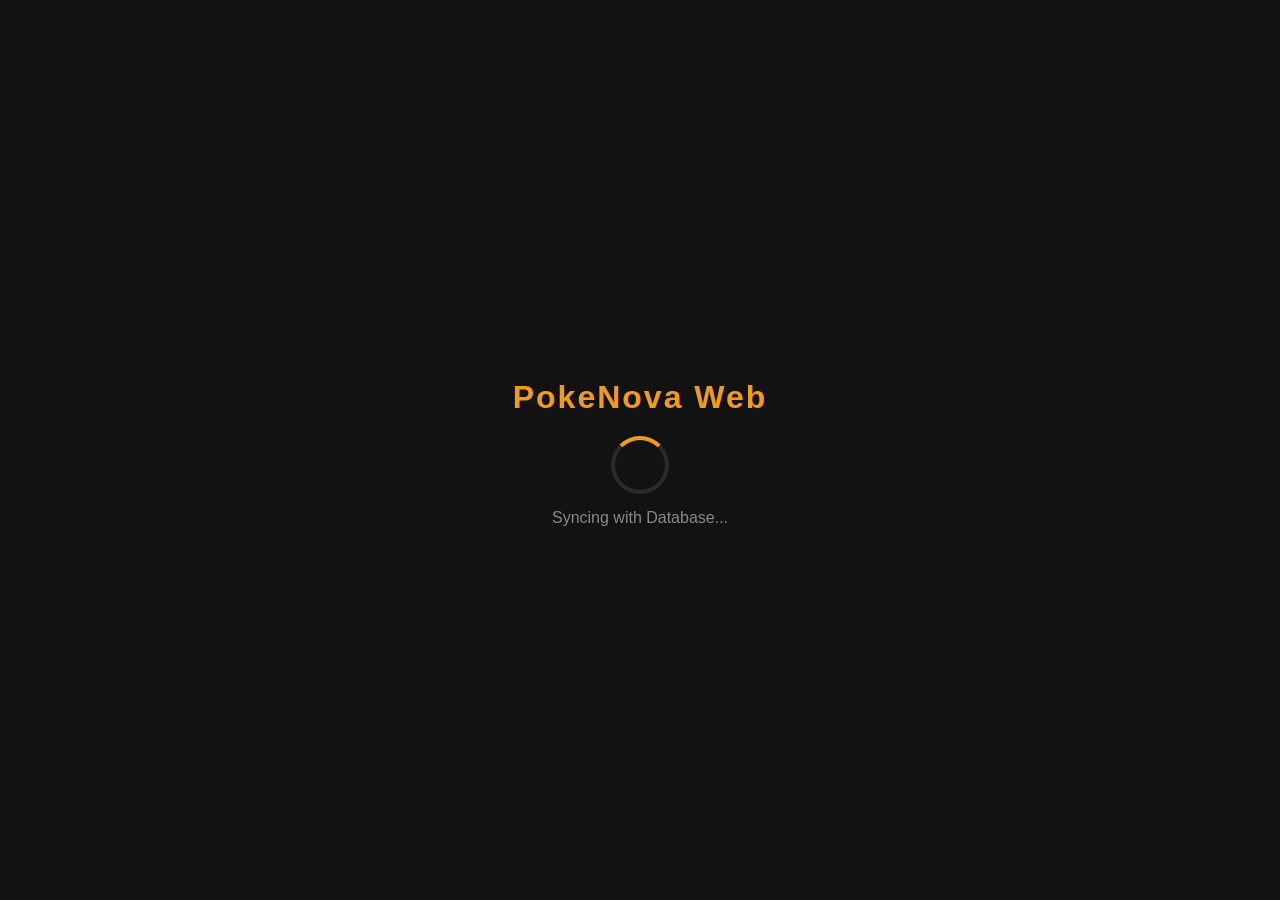
==== index.html @ a1a82f0c "Create index.html" ====
<!DOCTYPE html>
<html lang="en">
<head>
    <meta charset="UTF-8">
    <meta name="viewport" content="width=device-width, initial-scale=1.0">
    <title>Loading PokeNova...</title>
    <style>
        body {
            margin: 0;
            height: 100vh;
            display: flex;
            flex-direction: column;
            justify-content: center;
            align-items: center;
            background-color: #121212;
            color: #ffffff;
            font-family: sans-serif;
        }
        h1 {
            color: #f39c12;
            letter-spacing: 2px;
            margin-bottom: 20px;
        }
        .spinner {
            width: 50px;
            height: 50px;
            border: 4px solid rgba(255, 255, 255, 0.1);
            border-top: 4px solid #f39c12;
            border-radius: 50%;
            animation: spin 1s linear infinite;
        }
        @keyframes spin {
            0% { transform: rotate(0deg); }
            100% { transform: rotate(360deg); }
        }
        p {
            color: #888;
            margin-top: 15px;
        }
    </style>
</head>
<body>
    <h1>PokeNova Web</h1>
    <div class="spinner"></div>
    <p>Syncing with Database...</p>

    <script>
        // 2.5 seconds ke baad home.html par redirect karega
        setTimeout(() => {
            window.location.href = "home.html";
        }, 2500);
    </script>
</body>
</html>
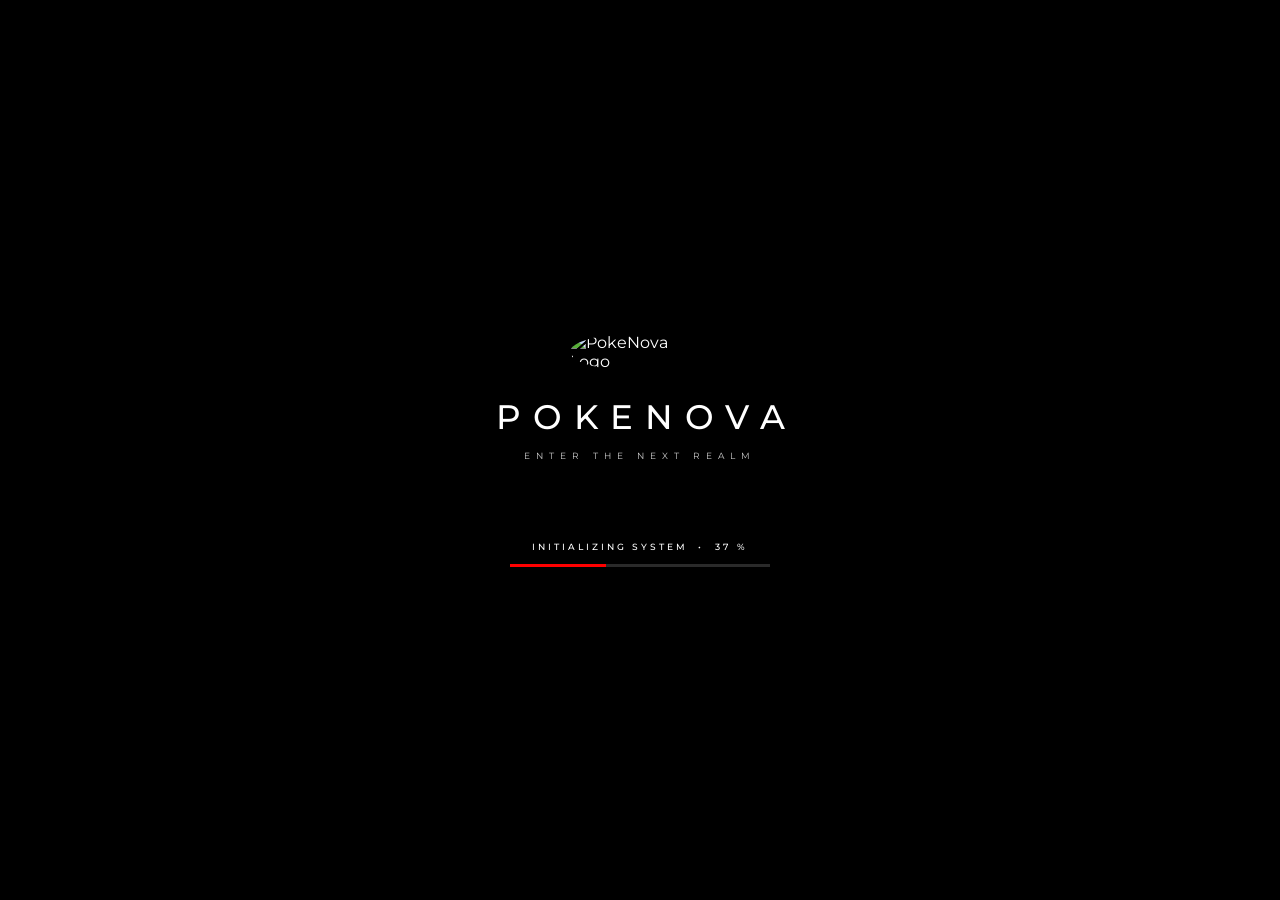
==== commit 8ad08c6a: "Update index.html" ====
--- a/index.html
+++ b/index.html
@@ -3,52 +3,132 @@
 <head>
     <meta charset="UTF-8">
     <meta name="viewport" content="width=device-width, initial-scale=1.0">
-    <title>Loading PokeNova...</title>
+    <title>PokeNova - Initializing</title>
+    
+    <!-- Premium Geometric Font (Montserrat) -->
+    <link rel="preconnect" href="https://fonts.googleapis.com">
+    <link rel="preconnect" href="https://fonts.gstatic.com" crossorigin>
+    <link href="https://fonts.googleapis.com/css2?family=Montserrat:wght@400;500;600&display=swap" rel="stylesheet">
+    
     <style>
+        /* Base Reset */
+        * {
+            margin: 0;
+            padding: 0;
+            box-sizing: border-box;
+            font-family: 'Montserrat', sans-serif;
+        }
+
+        /* Pure Black Background */
         body {
-            margin: 0;
             height: 100vh;
             display: flex;
             flex-direction: column;
             justify-content: center;
             align-items: center;
-            background-color: #121212;
+            background-color: #000000;
             color: #ffffff;
-            font-family: sans-serif;
+            overflow: hidden;
         }
+
+        /* Logo Styling */
+        .logo {
+            width: 140px; /* Size adjust karne ke liye ise change karein */
+            height: auto;
+            margin-bottom: 25px;
+            border-radius: 50%; /* Agar image ko circle banana ho to ye active rakhein */
+        }
+
+        /* Main Title */
         h1 {
-            color: #f39c12;
-            letter-spacing: 2px;
-            margin-bottom: 20px;
+            font-size: 34px;
+            font-weight: 500;
+            letter-spacing: 12px;
+            margin-right: -12px; /* Centers text despite letter-spacing */
+            text-transform: uppercase;
+            margin-bottom: 12px;
         }
-        .spinner {
-            width: 50px;
-            height: 50px;
-            border: 4px solid rgba(255, 255, 255, 0.1);
-            border-top: 4px solid #f39c12;
-            border-radius: 50%;
-            animation: spin 1s linear infinite;
+
+        /* Subtitle */
+        .subtitle {
+            font-size: 9px;
+            font-weight: 400;
+            letter-spacing: 6px;
+            color: #cccccc;
+            text-transform: uppercase;
+            margin-bottom: 80px; /* Text aur bar ke beech ka gap */
         }
-        @keyframes spin {
-            0% { transform: rotate(0deg); }
-            100% { transform: rotate(360deg); }
+
+        /* Loading Data Row */
+        .loading-info {
+            font-size: 9px;
+            font-weight: 500;
+            letter-spacing: 3px;
+            color: #ffffff;
+            text-transform: uppercase;
+            margin-bottom: 12px;
+            display: flex;
+            align-items: center;
+            gap: 6px;
         }
-        p {
-            color: #888;
-            margin-top: 15px;
+
+        /* Progress Bar Container */
+        .progress-track {
+            width: 260px; /* Bar ki length */
+            height: 3px;  /* Bar ki thickness */
+            background-color: #2a2a2a; /* Dark Grey background */
+        }
+
+        /* Progress Bar Red Fill */
+        .progress-fill {
+            height: 100%;
+            width: 1%;
+            background-color: #ff0000; /* Pure Red */
+            transition: width 0.1s linear;
         }
     </style>
 </head>
 <body>
-    <h1>PokeNova Web</h1>
-    <div class="spinner"></div>
-    <p>Syncing with Database...</p>
+
+    <!-- Updated Logo Image Link -->
+    <img src="https://files.catbox.moe/eyegb0.jpg" alt="PokeNova Logo" class="logo">
+    
+    <!-- Texts -->
+    <h1>POKENOVA</h1>
+    <p class="subtitle">Enter the next realm</p>
+    
+    <!-- Loading Percentage -->
+    <div class="loading-info">
+        INITIALIZING SYSTEM &nbsp;•&nbsp; <span id="percent-text">1</span>%
+    </div>
+    
+    <!-- Progress Line -->
+    <div class="progress-track">
+        <div class="progress-fill" id="progress-bar"></div>
+    </div>
 
     <script>
-        // 2.5 seconds ke baad home.html par redirect karega
-        setTimeout(() => {
-            window.location.href = "home.html";
-        }, 2500);
+        document.addEventListener("DOMContentLoaded", () => {
+            let percent = 1;
+            const percentText = document.getElementById("percent-text");
+            const progressBar = document.getElementById("progress-bar");
+
+            // 1% se 100% tak badhne ki speed (30ms)
+            const loadingInterval = setInterval(() => {
+                percent++;
+                percentText.textContent = percent;
+                progressBar.style.width = percent + "%";
+
+                if (percent >= 100) {
+                    clearInterval(loadingInterval);
+                    
+                    // 100% hone ke aadha second baad redirect
+                    setTimeout(() => {
+                        window.location.href = "pages/home.html";
+                    }, 500); 
+                }
+            }, 30); 
+        });
     </script>
 </body>
 </html>
